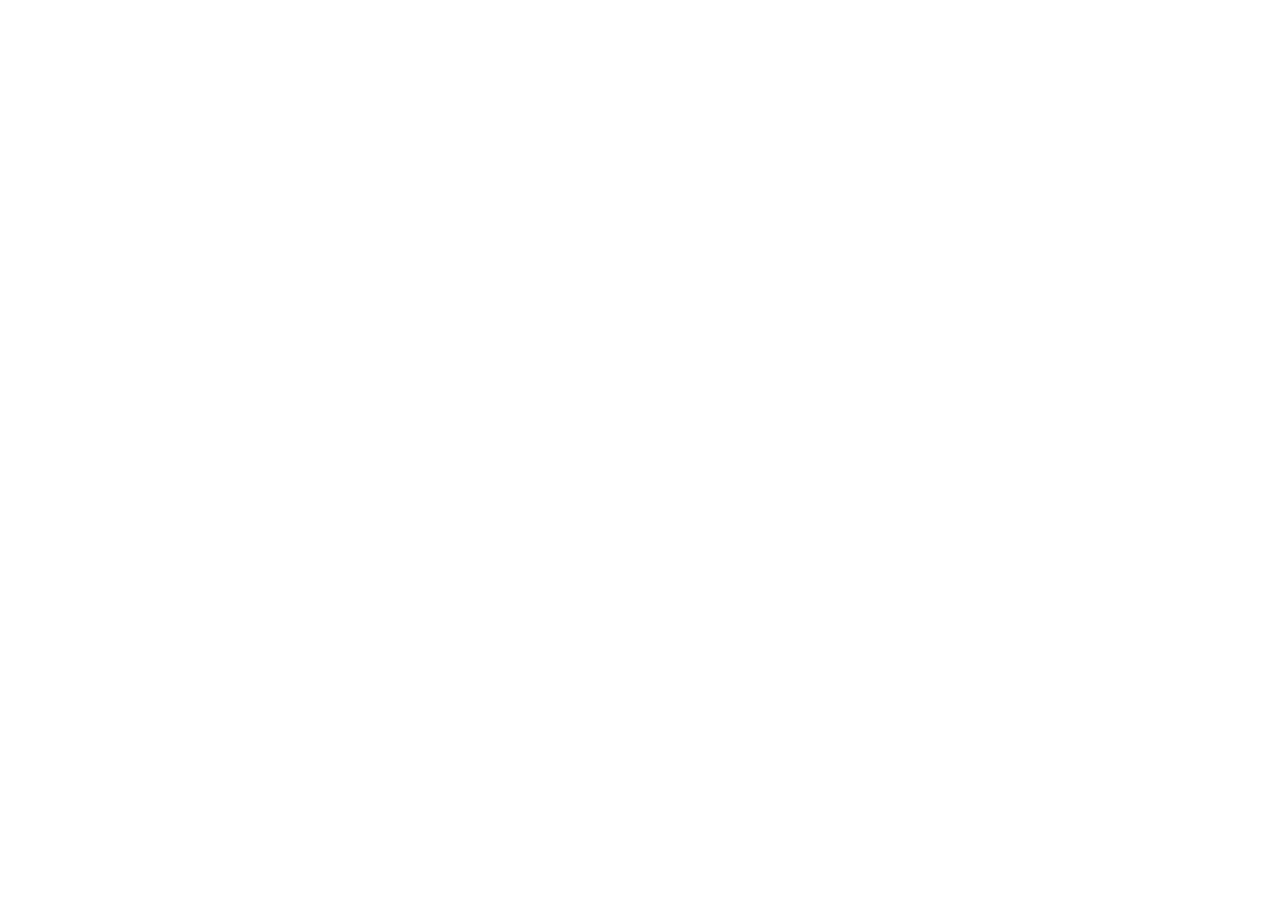
==== about.html @ e722f138 "Add files via upload" ====
<!DOCTYPE html>
<html lang="en">
<head>
    <meta charset="UTF-8">
    <meta name="viewport" content="width=device-width, initial-scale=1.0">
    <title>WELCOME!</title>
</head>
<body>
    
</body>
</html>
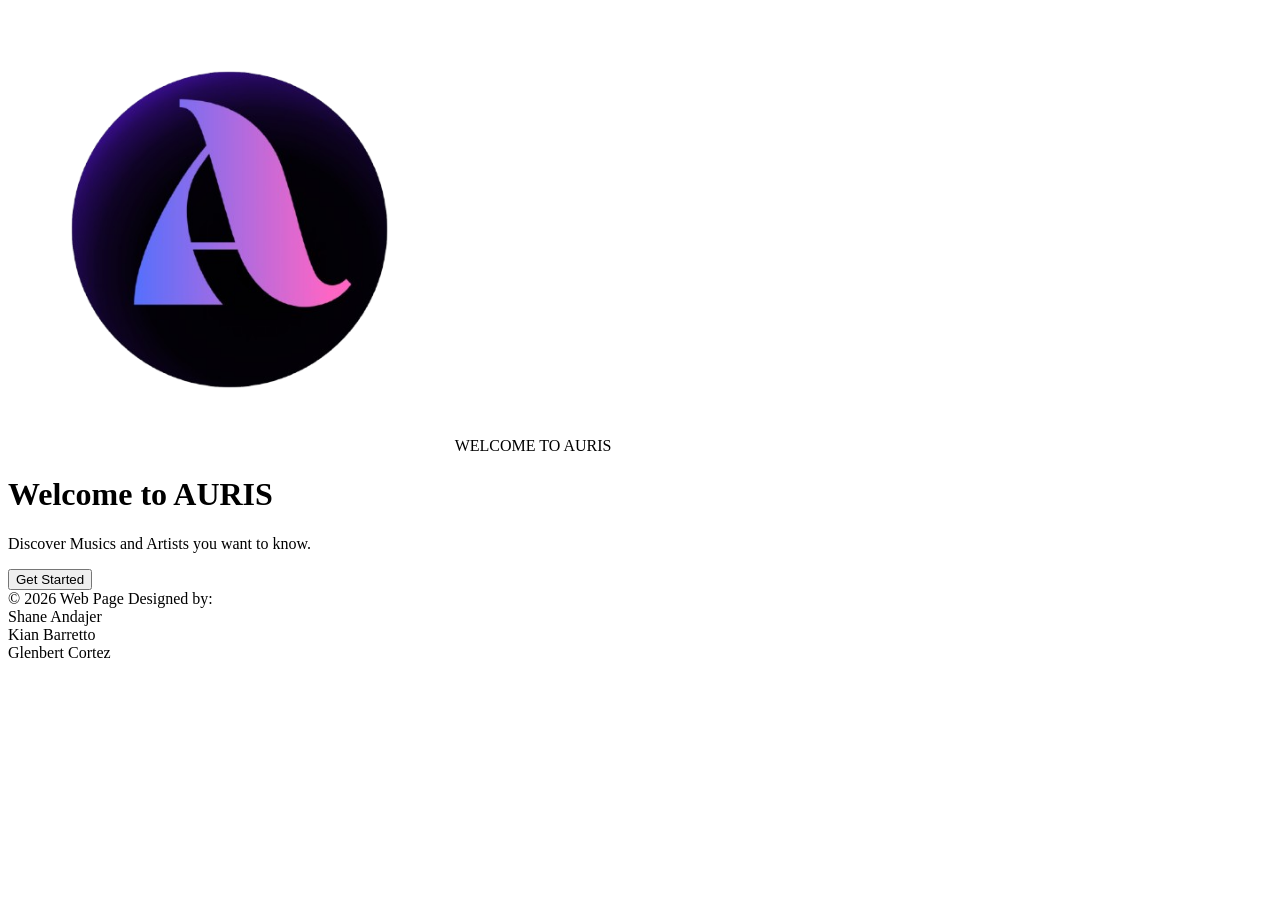
==== commit db0c571b: "Add files via upload" ====
--- a/about.html
+++ b/about.html
@@ -4,8 +4,27 @@
     <meta charset="UTF-8">
     <meta name="viewport" content="width=device-width, initial-scale=1.0">
     <title>WELCOME!</title>
+    <link rel="stylesheet" href="css/about.css">
 </head>
 <body>
-    
+    <nav class="navbar">
+        <div class="brand">
+            <img src="images/a2.png" alt="" class="brand-logo">
+            <span class="brand-name">WELCOME TO AURIS</span>
+        </div>
+    </nav>
+    <header class="hero">
+        <div class="hero-content">
+            <h1>Welcome to AURIS</h1>
+            <p>Discover Musics and Artists you want to know.</p>
+            <a href="index.html"><button type="submit" class="hero-btn">Get Started</button></a>
+        </div>
+    </header>
+    <footer class="footer">
+        <div>&copy; 2026 Web Page Designed by:</div>
+        <div>Shane Andajer</div>
+        <div>Kian Barretto</div>
+        <div>Glenbert Cortez</div>
+    </footer>
 </body>
 </html>
